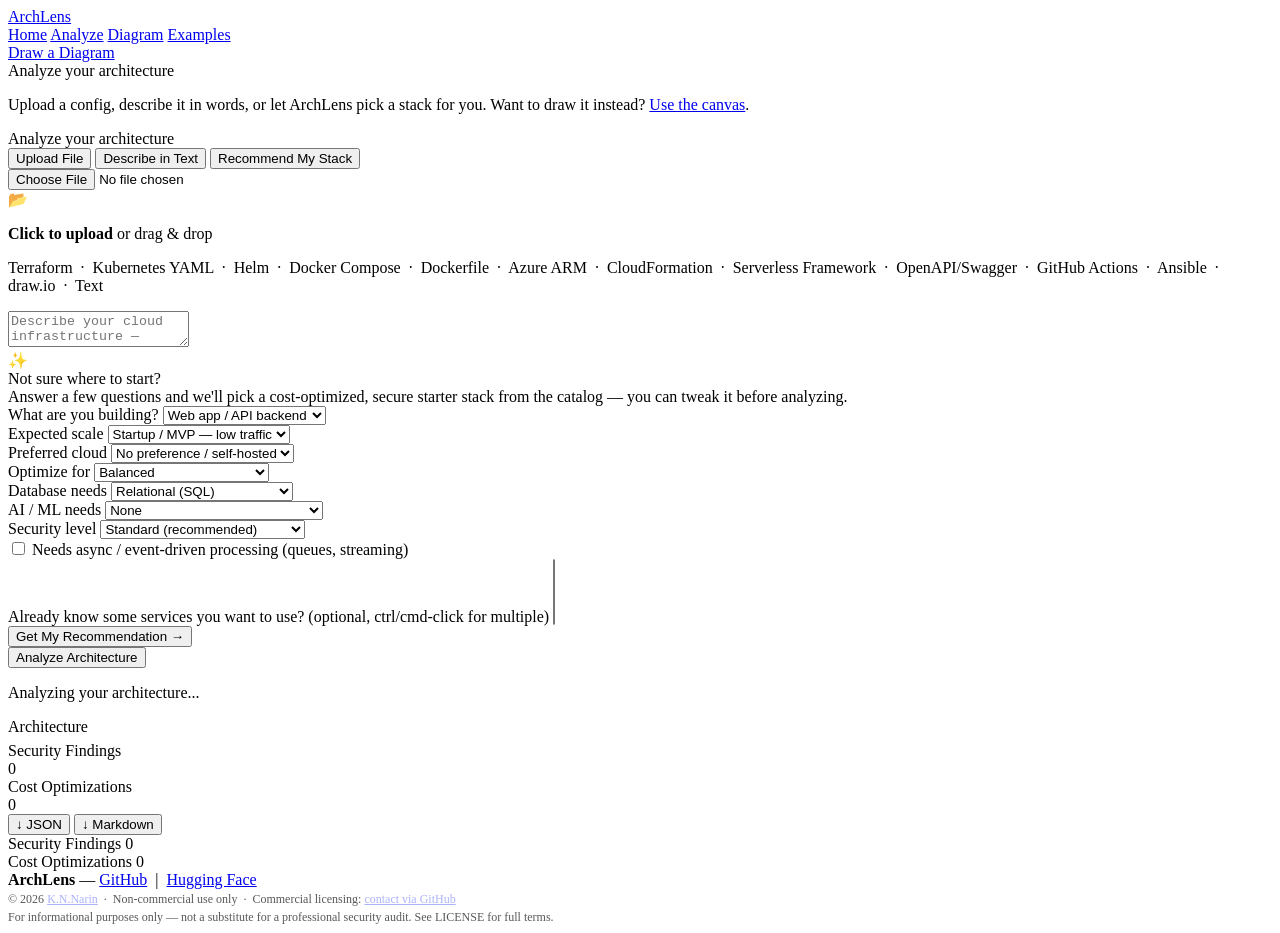
==== web/static/analyze.html @ 292ddd57 "Start Oracle Cloud (OCI) full parity: catalog + parser Phase 1 of 4, same playbook as Azure and GCP." ====
<!DOCTYPE html>
<html lang="en">
<head>
  <meta charset="UTF-8" />
  <meta name="viewport" content="width=device-width, initial-scale=1.0" />
  <title>Analyze — ArchLens</title>
  <meta name="description" content="Upload an infrastructure file or describe your architecture in plain English and get security and cost findings." />
  <!-- Google Analytics -->
  <script async src="https://www.googletagmanager.com/gtag/js?id=G-DWV9TV9GPL"></script>
  <script>
    window.dataLayer = window.dataLayer || [];
    function gtag(){dataLayer.push(arguments);}
    gtag('js', new Date());
    gtag('config', 'G-DWV9TV9GPL');
  </script>
  <link rel="stylesheet" href="/static/css/app.css" />
</head>
<body>
<nav>
  <a class="nav-logo" href="/"><span class="arch">Arch</span><span class="lens">Lens</span></a>
  <div class="nav-links">
    <a class="nav-link" href="/">Home</a>
    <a class="nav-link active" href="/analyze">Analyze</a>
    <a class="nav-link" href="/diagram">Diagram</a>
    <a class="nav-link" href="/examples">Examples</a>
  </div>
  <a class="nav-cta" href="/diagram">Draw a Diagram</a>
</nav>
<section class="analyzer-section page-section" id="analyzer">
  <div class="section-title">Analyze your architecture</div>
  <p class="page-lede">Upload a config, describe it in words, or let ArchLens pick a stack for you. Want to draw it instead? <a href="/diagram">Use the canvas</a>.</p>
<!-- ANALYZER -->
<section class="analyzer-section" id="analyzer">
  <div class="section-title">Analyze your architecture</div>

  <div class="input-panel">
    <div class="tabs">
      <button class="tab active" data-tab="file" onclick="switchTab('file')">Upload File</button>
      <button class="tab" data-tab="text" onclick="switchTab('text')">Describe in Text</button>
      <button class="tab" data-tab="recommend" onclick="switchTab('recommend')">Recommend My Stack</button>
    </div>

    <div id="tab-file" class="tab-content active">
      <div class="drop-zone" id="dropZone" onclick="document.getElementById('fileInput').click()">
        <input type="file" id="fileInput" accept=".tf,.json,.yaml,.yml,.xml,.drawio,.txt,.md,.dockerfile" onchange="onFileSelect(this)" />
        <div class="icon">&#128194;</div>
        <p><strong>Click to upload</strong> or drag &amp; drop</p>
        <p>Terraform &nbsp;&#183;&nbsp; Kubernetes YAML &nbsp;&#183;&nbsp; Helm &nbsp;&#183;&nbsp; Docker Compose &nbsp;&#183;&nbsp; Dockerfile &nbsp;&#183;&nbsp; Azure ARM &nbsp;&#183;&nbsp; CloudFormation &nbsp;&#183;&nbsp; Serverless Framework &nbsp;&#183;&nbsp; OpenAPI/Swagger &nbsp;&#183;&nbsp; GitHub Actions &nbsp;&#183;&nbsp; Ansible &nbsp;&#183;&nbsp; draw.io &nbsp;&#183;&nbsp; Text</p>
        <div class="file-name" id="fileName"></div>
      </div>
    </div>

    <div id="tab-text" class="tab-content">
      <textarea id="textInput"
        placeholder="Describe your cloud infrastructure — services, databases, tools...&#10;&#10;Example: We run a Node.js API on AWS EC2, a PostgreSQL RDS database with no encryption, an S3 bucket for file uploads, Jenkins for CI/CD, and no monitoring configured."
        oninput="validateTextInput(this)"></textarea>
      <div class="text-hint" id="textHint"></div>
    </div>
<!-- RECOMMEND TAB -->
    <div id="tab-recommend" class="tab-content">
      <div class="builder-intro">
        <div class="builder-intro-icon">&#10024;</div>
        <div>
          <div class="builder-intro-title">Not sure where to start?</div>
          <div class="builder-intro-sub">Answer a few questions and we'll pick a cost-optimized, secure starter stack from the catalog — you can tweak it before analyzing.</div>
        </div>
      </div>

      <div class="rec-form">
        <div class="rec-field">
          <label for="recProjectType">What are you building?</label>
          <select class="rec-select" id="recProjectType">
            <option value="web_api">Web app / API backend</option>
            <option value="microservices">Microservices platform</option>
            <option value="data_pipeline">Data pipeline / analytics</option>
            <option value="ai_llm">AI / LLM application</option>
            <option value="mobile_backend">Mobile app backend</option>
            <option value="iot_embedded">IoT / embedded system</option>
          </select>
        </div>
        <div class="rec-field">
          <label for="recScale">Expected scale</label>
          <select class="rec-select" id="recScale">
            <option value="startup">Startup / MVP — low traffic</option>
            <option value="growth">Growth — moderate traffic</option>
            <option value="enterprise">Enterprise — high scale</option>
          </select>
        </div>
        <div class="rec-field">
          <label for="recCloud">Preferred cloud</label>
          <select class="rec-select" id="recCloud">
            <option value="generic">No preference / self-hosted</option>
            <option value="aws">AWS</option>
            <option value="gcp">GCP</option>
            <option value="azure">Azure</option>
          </select>
        </div>
        <div class="rec-field">
          <label for="recPriority">Optimize for</label>
          <select class="rec-select" id="recPriority">
            <option value="cost">Lowest cost</option>
            <option value="balanced" selected>Balanced</option>
            <option value="performance">Best performance &amp; scale</option>
          </select>
        </div>
        <div class="rec-field">
          <label for="recDatabase">Database needs</label>
          <select class="rec-select" id="recDatabase">
            <option value="relational">Relational (SQL)</option>
            <option value="nosql">NoSQL / document</option>
            <option value="analytics">Analytics / data warehouse</option>
            <option value="none">None</option>
          </select>
        </div>
        <div class="rec-field">
          <label for="recAiNeeds">AI / ML needs</label>
          <select class="rec-select" id="recAiNeeds">
            <option value="none">None</option>
            <option value="llm_api">LLM API — chatbot / RAG</option>
            <option value="custom_ml">Custom ML training</option>
            <option value="gpu_inference">Self-hosted LLM / GPU inference</option>
          </select>
        </div>
        <div class="rec-field">
          <label for="recSecurityLevel">Security level</label>
          <select class="rec-select" id="recSecurityLevel">
            <option value="basic">Basic</option>
            <option value="standard" selected>Standard (recommended)</option>
            <option value="high">High — regulated / compliance</option>
          </select>
        </div>
        <div class="rec-checkbox-row">
          <input type="checkbox" id="recRealtime" />
          <label for="recRealtime">Needs async / event-driven processing (queues, streaming)</label>
        </div>
        <div class="rec-field rec-field-wide">
          <label for="recMustHaves">Already know some services you want to use? (optional, ctrl/cmd-click for multiple)</label>
          <select class="rec-multiselect" id="recMustHaves" multiple></select>
        </div>
      </div>

      <button class="rec-submit-btn" id="recSubmitBtn" onclick="getRecommendation()">Get My Recommendation &#8594;</button>

      <div class="rec-result" id="recResult" style="display:none;">
        <div class="rec-summary" id="recSummary"></div>

        <div class="rec-list-title">Recommended Stack</div>
        <div id="recList"></div>

        <div class="rec-tips-title">Cost Tips</div>
        <ul class="rec-tips" id="recCostTips"></ul>

        <div class="rec-tips-title">Security Tips</div>
        <ul class="rec-tips" id="recSecurityTips"></ul>

        <button class="builder-analyze-btn rec-use-btn" onclick="useRecommendation()">Use This Stack &#8594;</button>
      </div>
    </div>
    <!-- /RECOMMEND TAB -->

    <button class="analyze-btn" id="analyzeBtn" onclick="runAnalysis()">Analyze Architecture</button>
  </div>
</section>
  <div class="loader" id="loader">
    <div class="spinner"></div>
    <p>Analyzing your architecture...</p>
  </div>

  <div class="error-box" id="errorBox"></div>

  <div class="results" id="results">
    <div class="summary-bar">
      <div class="summary-card arch">
        <div class="label">Architecture</div>
        <div class="value" id="archName" style="font-size:15px; margin-top:6px;"></div>
        <div class="card-sub" id="compCount"></div>
        <div class="card-tags" id="workloadTags"></div>
      </div>
      <div class="summary-card sec">
        <div class="label">Security Findings</div>
        <div class="value" id="secCount">0</div>
        <div class="sev-pills" id="sevPills"></div>
      </div>
      <div class="summary-card cost">
        <div class="label">Cost Optimizations</div>
        <div class="value" id="costCount">0</div>
        <div class="card-sub" id="costSavings"></div>
      </div>
    </div>
    <div class="warn-banner" id="warnBanner" style="display:none;">
      &#9888; No components were detected in your input. The file may be empty, unsupported, or in an unexpected format.
    </div>

    <div class="export-bar">
      <button class="export-btn json" onclick="downloadReport('json')">&#8595; JSON</button>
      <button class="export-btn md"   onclick="downloadReport('markdown')">&#8595; Markdown</button>
    </div>

    <div class="findings-section">
      <div class="section-hdr">Security Findings <span class="count" id="secCountBadge">0</span></div>
      <div id="secFindings"></div>
    </div>

    <div class="findings-section">
      <div class="section-hdr">Cost Optimizations <span class="count" id="costCountBadge">0</span></div>
      <div id="costFindings"></div>
    </div>
  </div>
</section>
<footer>
  <strong>ArchLens</strong> &mdash;
  <a href="https://github.com/narin-kura/ArchLens" target="_blank">GitHub</a>
  &nbsp;|&nbsp;
  <a href="https://huggingface.co/spaces/knnarin/ArchLens" target="_blank">Hugging Face</a>
  <br/>
  <span style="font-size:.75rem;opacity:.65">
    © 2026 <a href="https://github.com/narin-kura" target="_blank" rel="noopener" style="color:#818cf8">K.N.Narin</a> &nbsp;·&nbsp; Non-commercial use only &nbsp;·&nbsp;
    Commercial licensing: <a href="https://github.com/narin-kura" target="_blank" rel="noopener" style="color:#818cf8">contact via GitHub</a><br/>
    For informational purposes only — not a substitute for a professional security audit. See LICENSE for full terms.
  </span>
</footer>
<script src="/static/js/catalog_aws.js"></script>
<script src="/static/js/catalog_gcp.js"></script>
<script src="/static/js/catalog_azure.js"></script>
<script src="/static/js/catalog_oracle.js"></script>
<script src="/static/js/services.js"></script>
<script src="/static/js/report.js"></script>
<script src="/static/js/analyze.js"></script>
<script src="/static/js/recommend.js"></script>
</body>
</html>
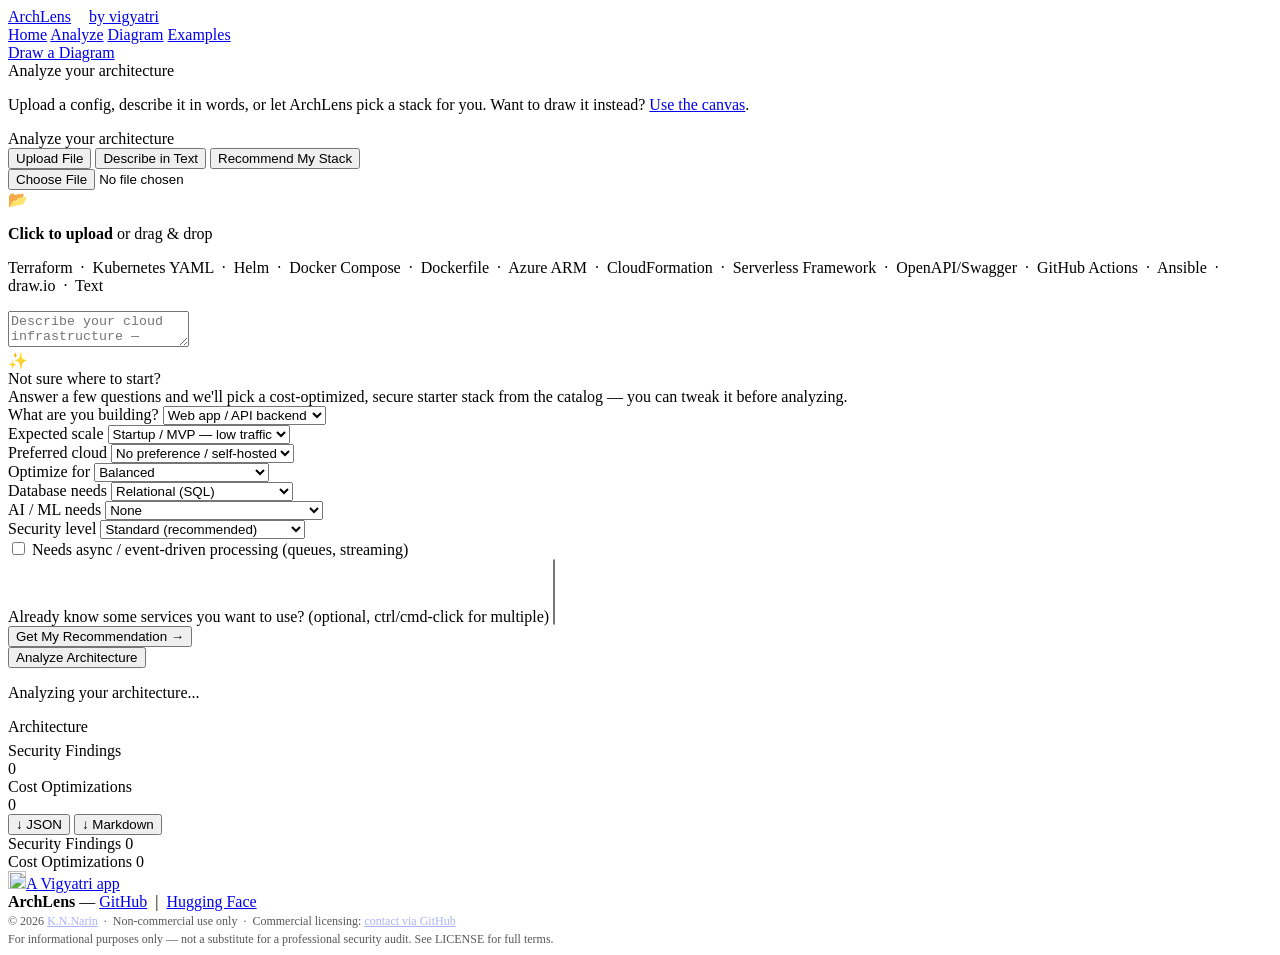
==== commit 4ff5ce33: "Add Vigyatri endorsement: small "by vigyatri" in the header and "A Vigyatri app" badge in the footer" ====
--- a/web/static/analyze.html
+++ b/web/static/analyze.html
@@ -18,6 +18,7 @@
 <body>
 <nav>
   <a class="nav-logo" href="/"><span class="arch">Arch</span><span class="lens">Lens</span></a>
+  <a class="by-vigyatri" href="https://vigyatri.com" target="_blank" rel="noopener" title="Made by Vigyatri"><img src="https://vigyatri.com/brand/vigyatri-mark.svg" alt="" width="14" height="14">by vigyatri</a>
   <div class="nav-links">
     <a class="nav-link" href="/">Home</a>
     <a class="nav-link active" href="/analyze">Analyze</a>
@@ -208,6 +209,7 @@
   </div>
 </section>
 <footer>
+  <a class="vg-badge" href="https://vigyatri.com" target="_blank" rel="noopener"><img src="https://vigyatri.com/brand/vigyatri-mark.svg" alt="" width="18" height="18">A Vigyatri app</a><br/>
   <strong>ArchLens</strong> &mdash;
   <a href="https://github.com/narin-kura/ArchLens" target="_blank">GitHub</a>
   &nbsp;|&nbsp;
@@ -223,6 +225,9 @@
 <script src="/static/js/catalog_gcp.js"></script>
 <script src="/static/js/catalog_azure.js"></script>
 <script src="/static/js/catalog_oracle.js"></script>
+<script src="/static/js/catalog_kubernetes.js"></script>
+<script src="/static/js/catalog_docker.js"></script>
+<script src="/static/js/catalog_onprem.js"></script>
 <script src="/static/js/services.js"></script>
 <script src="/static/js/report.js"></script>
 <script src="/static/js/analyze.js"></script>
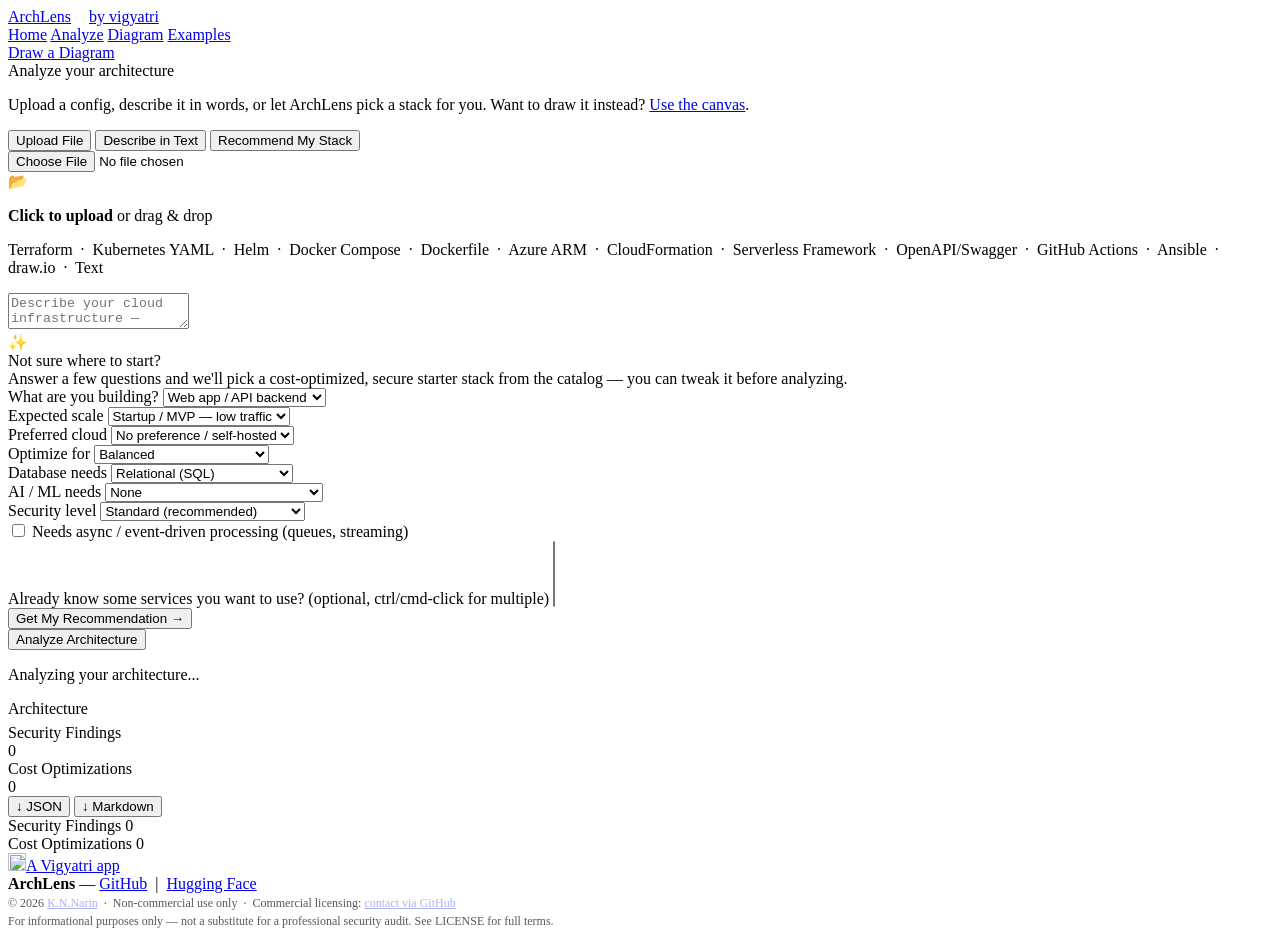
==== commit 91f8bcd8: "Say 'source available' instead of 'open source'; remove duplicate heading on Analyze page" ====
--- a/web/static/analyze.html
+++ b/web/static/analyze.html
@@ -31,8 +31,7 @@
   <div class="section-title">Analyze your architecture</div>
   <p class="page-lede">Upload a config, describe it in words, or let ArchLens pick a stack for you. Want to draw it instead? <a href="/diagram">Use the canvas</a>.</p>
 <!-- ANALYZER -->
-<section class="analyzer-section" id="analyzer">
-  <div class="section-title">Analyze your architecture</div>
+<section class="analyzer-section">
 
   <div class="input-panel">
     <div class="tabs">
@@ -229,6 +228,7 @@
 <script src="/static/js/catalog_docker.js"></script>
 <script src="/static/js/catalog_onprem.js"></script>
 <script src="/static/js/services.js"></script>
+<script src="/static/js/cost-estimate.js"></script>
 <script src="/static/js/report.js"></script>
 <script src="/static/js/analyze.js"></script>
 <script src="/static/js/recommend.js"></script>
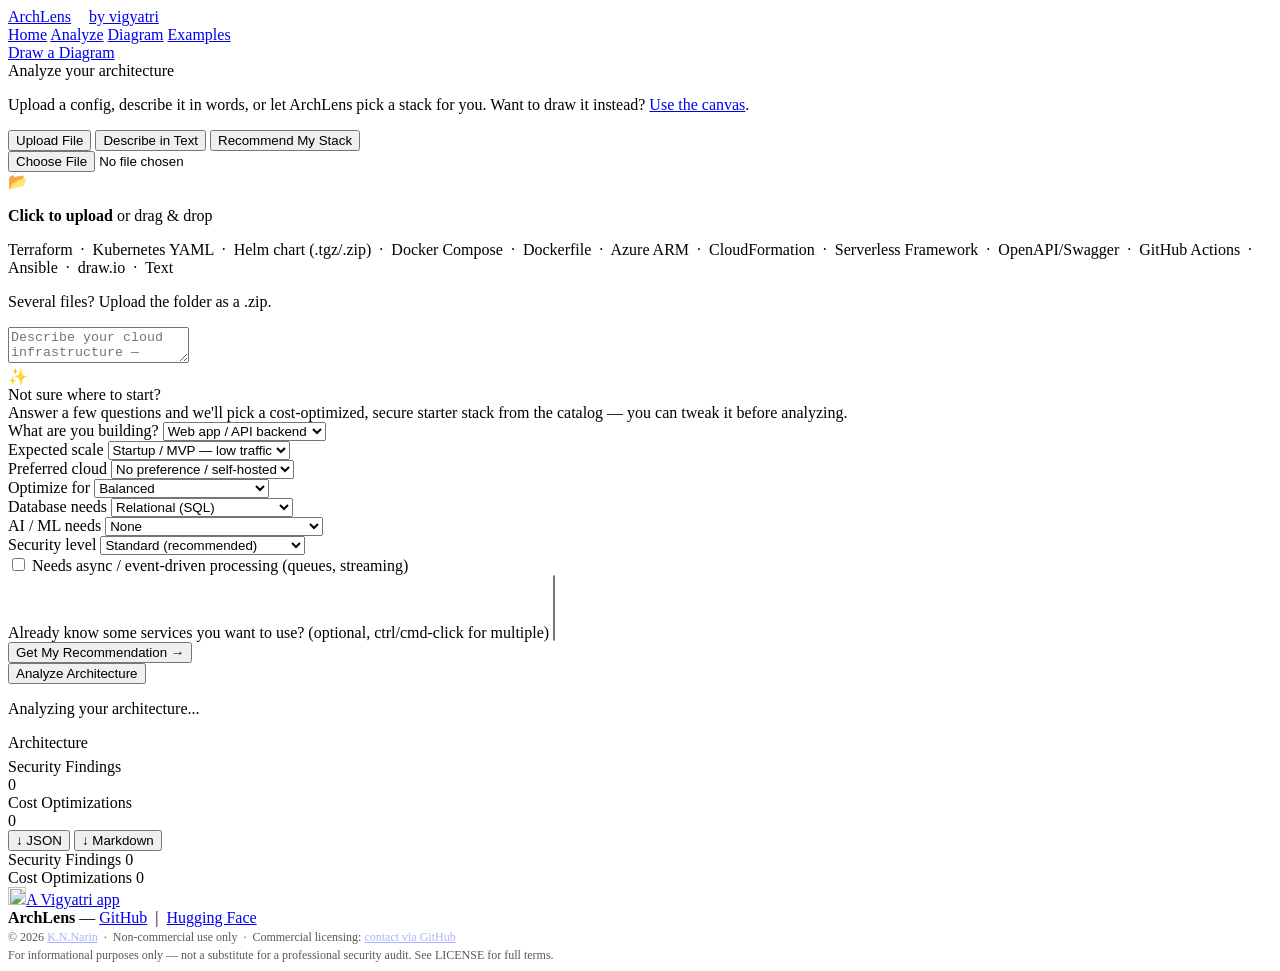
==== commit 5c3c1283: "Deeper Kubernetes and Helm analysis - Helm charts are now rendered with their default values (in-pro" ====
--- a/web/static/analyze.html
+++ b/web/static/analyze.html
@@ -42,10 +42,11 @@
 
     <div id="tab-file" class="tab-content active">
       <div class="drop-zone" id="dropZone" onclick="document.getElementById('fileInput').click()">
-        <input type="file" id="fileInput" accept=".tf,.json,.yaml,.yml,.xml,.drawio,.txt,.md,.dockerfile" onchange="onFileSelect(this)" />
+        <input type="file" id="fileInput" accept=".tf,.json,.yaml,.yml,.xml,.drawio,.txt,.md,.dockerfile,.zip,.tgz,.gz,.tar" onchange="onFileSelect(this)" />
         <div class="icon">&#128194;</div>
         <p><strong>Click to upload</strong> or drag &amp; drop</p>
-        <p>Terraform &nbsp;&#183;&nbsp; Kubernetes YAML &nbsp;&#183;&nbsp; Helm &nbsp;&#183;&nbsp; Docker Compose &nbsp;&#183;&nbsp; Dockerfile &nbsp;&#183;&nbsp; Azure ARM &nbsp;&#183;&nbsp; CloudFormation &nbsp;&#183;&nbsp; Serverless Framework &nbsp;&#183;&nbsp; OpenAPI/Swagger &nbsp;&#183;&nbsp; GitHub Actions &nbsp;&#183;&nbsp; Ansible &nbsp;&#183;&nbsp; draw.io &nbsp;&#183;&nbsp; Text</p>
+        <p>Terraform &nbsp;&#183;&nbsp; Kubernetes YAML &nbsp;&#183;&nbsp; Helm chart (.tgz/.zip) &nbsp;&#183;&nbsp; Docker Compose &nbsp;&#183;&nbsp; Dockerfile &nbsp;&#183;&nbsp; Azure ARM &nbsp;&#183;&nbsp; CloudFormation &nbsp;&#183;&nbsp; Serverless Framework &nbsp;&#183;&nbsp; OpenAPI/Swagger &nbsp;&#183;&nbsp; GitHub Actions &nbsp;&#183;&nbsp; Ansible &nbsp;&#183;&nbsp; draw.io &nbsp;&#183;&nbsp; Text</p>
+        <p>Several files? Upload the folder as a .zip.</p>
         <div class="file-name" id="fileName"></div>
       </div>
     </div>
